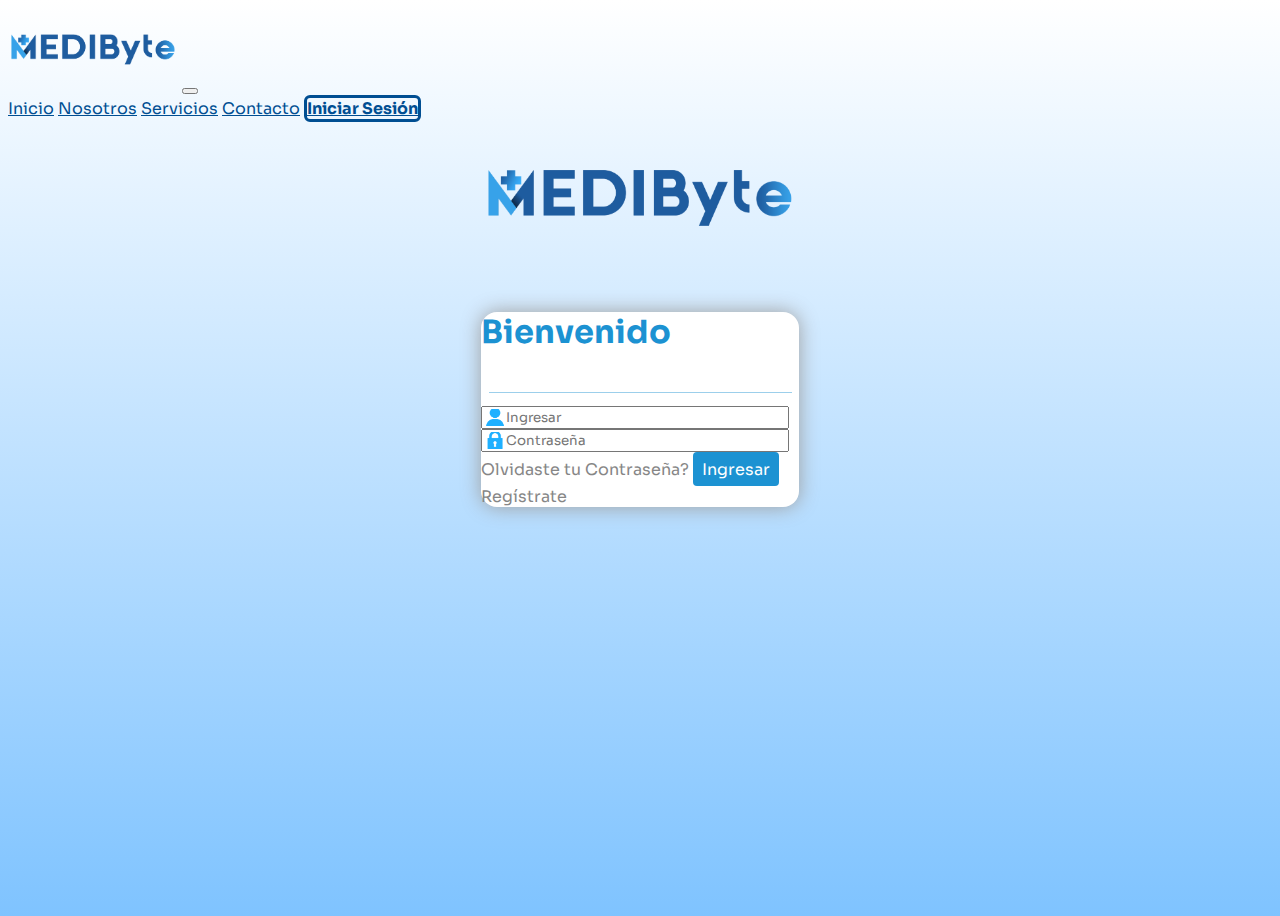
==== login.html @ 317fb3f7 "Commit tras merge de feature/brayan4, formulario contacto" ====
<!doctype html>
<html lang="en">
  <head>
    <!-- Required meta tags -->
    <meta charset="utf-8">
    <meta name="viewport" content="width=device-width, initial-scale=1">
    <link rel="stylesheet" href="assets/styles.css">
    <link rel="shortcut icon" href="assets/logos/logo pagina.png"/>
    <link href="https://cdn.jsdelivr.net/npm/bootstrap@5.0.2/dist/css/bootstrap.min.css" rel="stylesheet" integrity="sha384-EVSTQN3/azprG1Anm3QDgpJLIm9Nao0Yz1ztcQTwFspd3yD65VohhpuuCOmLASjC" crossorigin="anonymous">
    <title>Login MediByte</title>
    <link rel="preconnect" href="https://fonts.googleapis.com">
    <link rel="preconnect" href="https://fonts.gstatic.com" crossorigin>
    <link href="https://fonts.googleapis.com/css2?family=Sora:wght@300;400&display=swap" rel="stylesheet">
  </head>
<body class="bgbody">
    
 <!-- Navbar -->
 <nav class="navbar navbar-expand-lg navbar-light bg-light d-flex p-0 fixed-top">
         
  <a class="navbar-brand ms-5 p-0" href="#"><img src="assets/logos/MediByte2.png" alt="logo" width="170px"></a>

  

  <button class="navbar-toggler me-3" type=button data-bs-toggle="collapse" data-bs-target="#navbarNavAltMarkup" aria-controls="navbarNavAltMarkup" aria-expanded="false" aria-label="Toggle navigation">
    <span class="navbar-toggler-icon"></span>
  </button>
   

  <div class="collapse navbar-collapse ms-4 me-4 links-navbar pt-3 pb-2 justify-content-end" id="navbarNavAltMarkup">
    <div class="navbar-nav">
      <a class="nav-link underline" aria-current="page" href="index.html">Inicio</a>
      <a class="nav-link underline" href="#nosotros">Nosotros</a>
      <a class="nav-link underline" href="#servicios">Servicios</a>
      <a class="nav-link underline me-3" href="#contacto">Contacto</a>
      <a class="nav-link navbar-btn text-center" href="login.html" target="_blank">Iniciar Sesión</a>
    </div>  
  </div>



</nav>
<!-- Fin de NavBar -------------------------------------------------------------------------------> 

<!-- Login -->
<section class="bglogin" id="inicio">


  <div class="container d-flex justify-content-center">
    <div class="container1 d-flex justify-content-center">
      <img class="img1" src="assets/logos/MediByte.png" alt="Logo">
    </div> 
  </div>

  <div class="container2 m-5 p-5">
    <div class="container2">
      <div class="container2 d-flexjustify-content-center forma1">
        <div class="container d-flex justify-content-center">
            <h3 class="tituloc mt-3">Bienvenido</h3>
        </div>
        <div class="container d-flex justify-content-center">
          <img src="assets/images/linea.png" alt="linealogin" class="linealogin">
        </div>
        <div class="mb-4 d-flex row justify-content-center mt-3">
          <input type="text" class="form-control user_placeholder" placeholder="       Ingresar"> 
        </div>
        <div class="mb-2 d-flex row justify-content-center">
          <input type="password" class="form-control user_placeholder2" placeholder="       Contraseña">
        </div>
        <div class="d-flex justify-content-center">
          <a class="link active mt-4  fc1 ms-0" aria-current="page" href="">Olvidaste tu Contraseña?</a>
          <button type="button" class="btn-login mb-3 ms-3 mt-3" href="?????"><span class="alinear">Ingresar</span></button>
        </div>
        <div class="d-flex justify-content-center">
          <a class="link active mt-0  mb-2 fc1" aria-current="page" href="registro.html">Regístrate</a>
        </div>
      </div>
    </div>
  </div>

</section>

    <script src="https://cdn.jsdelivr.net/npm/bootstrap@5.0.2/dist/js/bootstrap.bundle.min.js" integrity="sha384-MrcW6ZMFYlzcLA8Nl+NtUVF0sA7MsXsP1UyJoMp4YLEuNSfAP+JcXn/tWtIaxVXM" crossorigin="anonymous"></script>

</body>

</html>
---- assets/styles.css ----
*{
/* font-family: 'Poppins', sans-serif; */
font-family: 'Sora', sans-serif !important;
}

.nav-link {
    color: #004E92 !important;
    }
    
    .navbar-btn {
        border: #004E92 solid 0.21rem;
        border-radius: 6px;
        font-weight: bold;
        font-size: 16px;
    }
    
    .navbar-btn:hover {
        border: white solid 0.21rem;
        background-color: #004E92;
        color: white !important;
        border-radius: 6px;
        font-weight: bold;
        font-size: 16px;
    }
    
    .dark-blue {
        background-color: #004E92 !important;
        
    }
    
    .gray{
        color: #81848a;
    }
    
    .image {
        background-image: url('./logos/humanos.jpg');
        background-repeat: no-repeat;
        background-size: 100% 115%;
        opacity: 0.6;
    }
    
    .showcase {
        position: relative;
    }
    
    .center {
        position: absolute;
        bottom: 350px;
         
    }
    
    .increase {
        position: absolute;
        bottom: 40px;
        left: 1px;
    }

    .underline {
        display: inline-block;
        margin-block: 2px;
        position: relative;
    
    }
    .underline::after {
        content: '';
        width: 100%;
        height: 2px;
        background-color: #004E92;
        border-radius: 4px;
        position: absolute;
        left: 0;
        bottom: 0;
        transform: scaleX(0);
        transform-origin: left;
        transition: transform .25s ease;
}
    
    .underline:hover::after {
        transform: scaleX(1);
    }
    
    .title-color {
        color: #004E92;
    }

   /*  .responsive-form {
        width: 350px !important;
    }
 */
    .dark-blue-text {
        color: #004E92;
    }

    .responsive {
        width: max-content;
    }

/*          Brayan Servicios            */
.seccion-parte{
    width: 16rem;
    border-radius: 15px;
    box-shadow: 0px 1px 10px 2px rgba(0, 0, 0, 0.5);
    transition: all 0.3s ease 0s;
}
.seccion-parte:hover{
    transform: scale(1.05);
}

.servicios img{
    width: 13rem;
}

.boton{
    position: relative;
    margin: auto;
    margin-bottom: 1rem;
    padding: 10px 18px;
    transition: all 0.2s ease;
    border: none;
    background: none;
}
 
.boton:before {
    content: "";
    position: absolute;
    top: 0;
    left: 0;
    border-radius: 50px;
    background: #aae8ef;
    width: 41px;
    height: 41px;
    transition: all 0.3s ease;
}
   
.boton span {
    position: relative;
    font-size: 15px;
    font-weight: 700;
    letter-spacing: 0.05em;
    color: #004e92;
}
   
.boton svg {
    position: relative;
    top: 0;
    margin-left: 9px;
    fill: none;
    stroke-linecap: round;
    stroke-linejoin: round;
    stroke: #004e92;
    stroke-width: 2;
    transform: translateX(-5px);
    transition: all 0.3s ease;
}

.boton:hover:before {
    width: 100%;
}
   
.boton:hover svg {
    transform: translateX(0);
}
   
.boton:active {
    transform: scale(0.95);
}


/* cristian */
.bg-1 {
    background-color: #01504A;
}

.mt-10 {
    margin-top: 12rem;
}

.mt-6 {
    margin-top: 7rem;
}

.ms-10 {
    margin-left: 50rem;
}

.me-10 {
    margin-right: 220px !important;
}

.pe-10 {
    padding-right: 5rem !important;
}

.pt-10 {
    padding-top: 5rem !important;
}

.fcblue {
    color: #1c92d2;
}

.fc1 {
    color: #868686 !important;
    text-decoration: none;
}

.fc2 {
    color: #626262 ;
    font-size: 0.9rem;
    text-decoration: none;
}

.fc2color {
    color: #1c92d2;
}

.tituloc {
    color: #1c92d2;
    font-size: 2rem;
}
.tituloc1 {
    color: #1c92d2;
    font-size: 1.3rem;
}

.fs10 {
    font-size: 15px;
}

.btn-login {

    color: white;
    background-color: #1c92d2;
    border: 1px solid transparent;
    padding: 0.350rem 0.50rem;
    font-size: 1rem;
    border-radius: 0.25rem;
}

.form-label {
    display: flex;
    justify-content: center;
    margin-right: 250px;
    color: #01504A;  
}

.form-label2 {
    display: flex;
    justify-content: center;
    margin-right: 290px;
    color: #1c92d2;
}

.form-label3 {
    display: flex;
    justify-content: center;
    margin-right: 290px;
    color: #333333;
}


.form-control {
    width: 300px !important; 
}

.form-control2 {
        display: block;
        width: 430px !important;
        max-width: 100vw;
        min-height: 100vh;
        padding: 0.375rem 0.75rem;
        font-size: 1rem;
        font-weight: 400;
        line-height: 1.5;
        color: #212529;
        background-color: #fff;
        background-clip: padding-box;
        border: 1px solid #ced4da;
        -webkit-appearance: none;
           -moz-appearance: none;
                appearance: none;
        border-radius: 0.25rem;
        -webkit-transition: border-color 0.15s ease-in-out, -webkit-box-shadow 0.15s ease-in-out;
        transition: border-color 0.15s ease-in-out, -webkit-box-shadow 0.15s ease-in-out;
        transition: border-color 0.15s ease-in-out, box-shadow 0.15s ease-in-out;
        transition: border-color 0.15s ease-in-out, box-shadow 0.15s ease-in-out, -webkit-box-shadow 0.15s ease-in-out;
}


.forma1 {
    width: min-content !important;
    border-radius: 1rem;
    background-color: rgb(255, 255, 255);
    box-shadow: 0px 0px 20px #9f9f9f;
}



.forma2 {
    width: 30rem !important;
    border-radius: 0.5rem;
    background-color: rgb(255, 255, 255);
    box-shadow: 0px 0px 20px #9f9f9f;
}

.forma3 {
    width: 40rem !important;
    border-radius: 0.5rem;
    background-color: rgb(255, 255, 255);
    box-shadow: 0px 0px 20px #9f9f9f;
}

.btncg {
    border-radius: 5px;
    color: white;
    background-color: transparent;
    border-style: solid;
    border-color: white;
}

.user_placeholder::placeholder {
    background-image: url(icons/user.png);
    background-size: 20px 20px;
    background-repeat: no-repeat;
    background-position: left center;
    
}

.user_placeholder2::placeholder {
    background-image: url(icons/lock.png);
    background-size: 20px 20px;
    background-repeat: no-repeat;
    background-position: left center;
    
}

.logologin {
    
    width: 80px !important;
    max-width: 1000px;
    min-width: 500px !important;
    margin: auto;
}
.linearegistro {
    width: 118%;
}

@media (max-width: 1200px){

    .logologin {
        display:contents;
        justify-content: center;
    }
}

.img1 {
    max-width: 100%;
}

.container1 {
    width: 25%;
    margin: 0 auto;
}

.container2 {
    width: 100%;
    margin: 0 auto;

}


.linealogin {
    height: 17px !important;
    
}

.ms-11 {
    margin-left: 2rem !important;
}


.bgbody {
  /* background: url(/Medibyte/assets/images/backgrounds/background.jpg) no-repeat center center fixed; */
  -webkit-background-size: cover;
  -moz-background-size: cover;
  background-size: cover;
  -o-background-size: cover;
  background-repeat: no-repeat;
  background-image: linear-gradient(        
    0deg,
  rgba(0, 136, 255, 0.5),  
  rgba(255, 255, 255, 0.603)
  );
  max-width: 100vw;
  min-height: 100vh;
}


/* Danilo */

.nav-link {
    color: #004E92 !important;
    }
    
.navbar-btn {
    border: #004E92 solid 0.21rem;
    border-radius: 6px;
    font-weight: bold;
    font-size: 16px;
}
    
.navbar-btn:hover {
    border: white solid 0.21rem;
    background-color: #004E92;
    color: white !important;
    border-radius: 6px;
    font-weight: bold;
    font-size: 16px;
}

  .banner-nav {
    background-color: #004e92;
 }
 
 .texto{
  color: #004e92;
  margin: 2rem 0 0 2rem;
 }
 
 .bike {
     text-align: center;
     color: #aad8ef;
     font-size: 1.5rem;
 
 }
 
 .rating {
     unicode-bidi: bidi-override;
     direction: rtl;
   }
   .rating > span:hover:before,
   .rating > span:hover ~ span:before {
      content: "\2605";
      position: absolute;
   }
 .card{
  margin: 3rem 0 0 3rem;
  box-shadow: 0px 1px 10px rgba(0,0,0,0.2);
  transition:all 400ms ease;
  cursor: default;
 }
 
 .card:hover {
 box-shadow: 5px 5px 20px rgba(0,0,0,0.4);
 transform: translateY(-3%);
 }
 
 .card-body {
       background-color: #aad8ef;
   }
 
 .card-title{
     color: #004e92;
 }

/*  Testimonios  */
.testimonios{
    color: #999;
	font-size: 14px;
}
.testimonios h2 {
	position: relative;
}
.testimonios h2::after {
	content: "";
	width: 140px;
	position: absolute;
	margin: 0 auto;
	height: 3px;
	background: #1c92d2;
	left: 0;
	right: 0;
	bottom: -10px;
    opacity: .8;
}

.testimonios .carousel-item .img-box{
	width: 135px;
	height: 135px;
	margin: 0 auto;
	padding: 5px;
	border: 1px solid #ddd;
	border-radius: 50%;
}
.testimonios .carousel-item .img-box img {
	width: 100%;
	height: 100%;
	border-radius: 50%;
}
.testimonios .carousel-item .test{
    width: 75%;
}
.testimonios .overview {	
	font-style: italic;
}
.testimonios .overview b {
	color: #1c92d2;
}
.testimonios .carousel-control-prev-icon, .testimonios .carousel-control-next-icon{
    background-image: none;
}
button img{
    filter: invert(21%) sepia(88%) saturate(1733%) hue-rotate(190deg) brightness(87%) contrast(102%);
}
/* Páginas de Servicio Control y Servicio Citas */
.fix-fixed-top {
    height: 5rem;
}
/*Estilos de ServicioCitas*/

.table-infox {
    --bs-table-bg: #aad8ef;/* #cff4fc */
    --bs-table-striped-bg: #c5e8ef;
    --bs-table-striped-color: #000;
    --bs-table-active-bg: #badce3;
    --bs-table-active-color: #000;
    --bs-table-hover-bg: #bfe2e9;
    --bs-table-hover-color: #000;
    color: #000;
    border-color: #badce3;
  }

  .table-warningx {
    --bs-table-bg: #f2fcfe;/* #cff4fc */
    --bs-table-striped-bg: #c5e8ef;
    --bs-table-striped-color: #000;
    --bs-table-active-bg: #badce3;
    --bs-table-active-color: #000;
    --bs-table-hover-bg: #bfe2e9;
    --bs-table-hover-color: #000;
    color: #000;
    border-color: #badce3;
  }

  /*Estilos ServicioCompra */

/* <!-- #1c92d2 -->
<!-- #004e92 --> */


/* Formulario de Contacto Brayan*/
.contacto-form input, .contacto-form textarea{
    border: 1px solid #ced4da;
    border-radius: .3rem;
    outline: none;
}
.contacto-info .icon-info{
    filter: invert(17%) sepia(32%) saturate(6868%) hue-rotate(195deg) brightness(96%) contrast(101%);
}
.contacto-form button{
    background: none;
    border: none;
    cursor: pointer;
    position: relative;
}
.contacto-form button::after{
    content: "";
    position: absolute;
    left: 0;
    right: 0;
    bottom: 0;
    margin: auto;
    width: 20%;
    height: 2px;
    background: #004E92;
    border-radius: 50px;
    transform: translateY(5px);
    transition: .25s ease;
}
.contacto-form button:hover::after{
    width: 100%;
}

.mapa iframe{
    width: 100%;
}
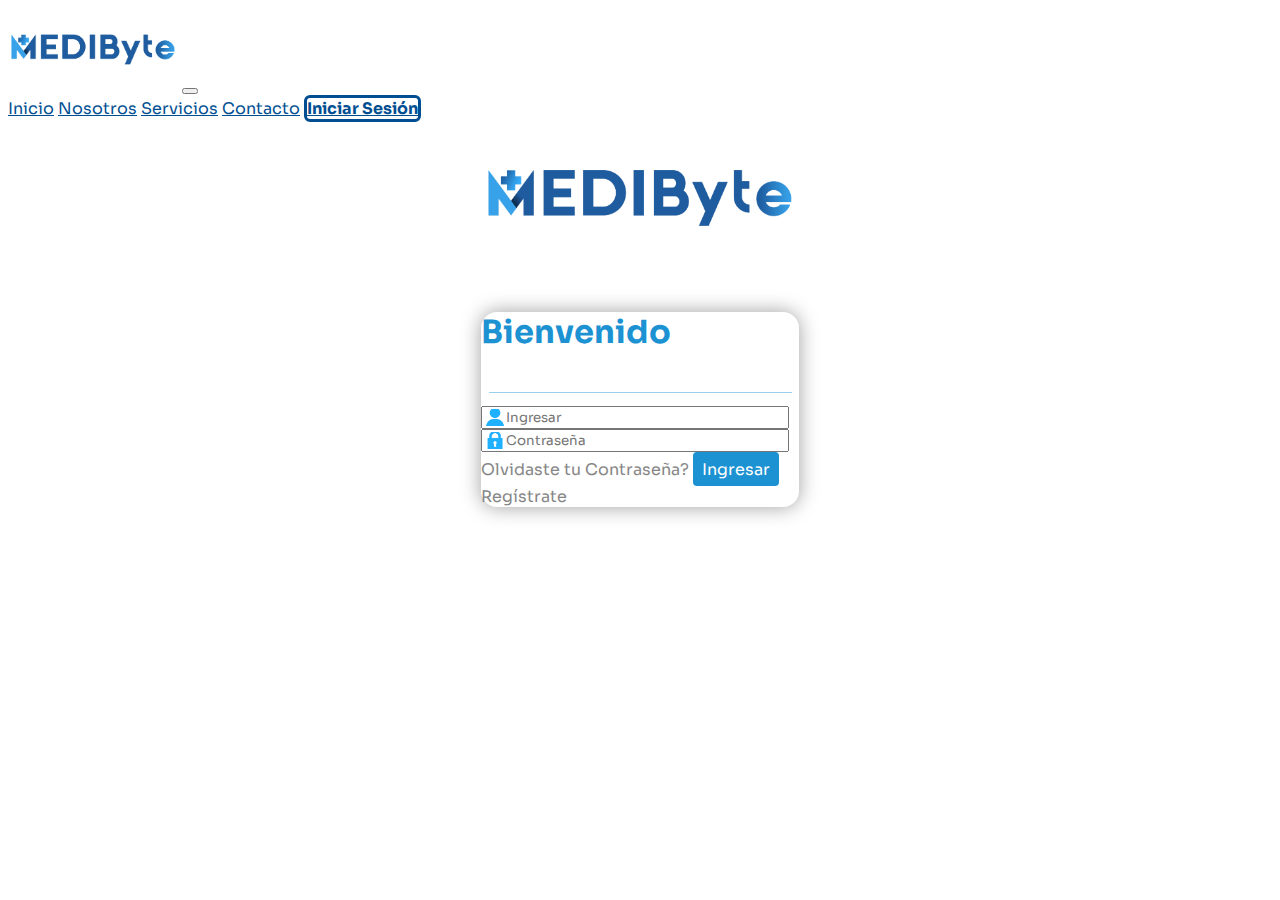
==== commit 48a1df73: "Commit cambios generales, login" ====
--- a/login.html
+++ b/login.html
@@ -1,86 +1,126 @@
-<!doctype html>
+<!DOCTYPE html>
 <html lang="en">
   <head>
-    <!-- Required meta tags -->
-    <meta charset="utf-8">
-    <meta name="viewport" content="width=device-width, initial-scale=1">
-    <link rel="stylesheet" href="assets/styles.css">
-    <link rel="shortcut icon" href="assets/logos/logo pagina.png"/>
-    <link href="https://cdn.jsdelivr.net/npm/bootstrap@5.0.2/dist/css/bootstrap.min.css" rel="stylesheet" integrity="sha384-EVSTQN3/azprG1Anm3QDgpJLIm9Nao0Yz1ztcQTwFspd3yD65VohhpuuCOmLASjC" crossorigin="anonymous">
+    <meta charset="utf-8" />
+    <meta name="viewport" content="width=device-width, initial-scale=1" />
+    <link rel="stylesheet" href="assets/styles.css" />
+    <link rel="shortcut icon" href="assets/logos/logo pagina.png" />
+    <link
+      href="https://cdn.jsdelivr.net/npm/bootstrap@5.0.2/dist/css/bootstrap.min.css"
+      rel="stylesheet"
+      integrity="sha384-EVSTQN3/azprG1Anm3QDgpJLIm9Nao0Yz1ztcQTwFspd3yD65VohhpuuCOmLASjC"
+      crossorigin="anonymous"
+    />
     <title>Login MediByte</title>
-    <link rel="preconnect" href="https://fonts.googleapis.com">
-    <link rel="preconnect" href="https://fonts.gstatic.com" crossorigin>
-    <link href="https://fonts.googleapis.com/css2?family=Sora:wght@300;400&display=swap" rel="stylesheet">
+    <link rel="preconnect" href="https://fonts.googleapis.com" />
+    <link rel="preconnect" href="https://fonts.gstatic.com" crossorigin />
+    <link
+      href="https://fonts.googleapis.com/css2?family=Sora:wght@300;400&display=swap"
+      rel="stylesheet"
+    />
   </head>
-<body class="bgbody">
-    
- <!-- Navbar -->
- <nav class="navbar navbar-expand-lg navbar-light bg-light d-flex p-0 fixed-top">
-         
-  <a class="navbar-brand ms-5 p-0" href="#"><img src="assets/logos/MediByte2.png" alt="logo" width="170px"></a>
-
-  
-
-  <button class="navbar-toggler me-3" type=button data-bs-toggle="collapse" data-bs-target="#navbarNavAltMarkup" aria-controls="navbarNavAltMarkup" aria-expanded="false" aria-label="Toggle navigation">
-    <span class="navbar-toggler-icon"></span>
-  </button>
-   
-
-  <div class="collapse navbar-collapse ms-4 me-4 links-navbar pt-3 pb-2 justify-content-end" id="navbarNavAltMarkup">
-    <div class="navbar-nav">
-      <a class="nav-link underline" aria-current="page" href="index.html">Inicio</a>
-      <a class="nav-link underline" href="#nosotros">Nosotros</a>
-      <a class="nav-link underline" href="#servicios">Servicios</a>
-      <a class="nav-link underline me-3" href="#contacto">Contacto</a>
-      <a class="nav-link navbar-btn text-center" href="login.html" target="_blank">Iniciar Sesión</a>
-    </div>  
-  </div>
-
-
-
-</nav>
-<!-- Fin de NavBar -------------------------------------------------------------------------------> 
-
-<!-- Login -->
-<section class="bglogin" id="inicio">
-
-
-  <div class="container d-flex justify-content-center">
-    <div class="container1 d-flex justify-content-center">
-      <img class="img1" src="assets/logos/MediByte.png" alt="Logo">
-    </div> 
-  </div>
-
-  <div class="container2 m-5 p-5">
-    <div class="container2">
-      <div class="container2 d-flexjustify-content-center forma1">
-        <div class="container d-flex justify-content-center">
-            <h3 class="tituloc mt-3">Bienvenido</h3>
-        </div>
-        <div class="container d-flex justify-content-center">
-          <img src="assets/images/linea.png" alt="linealogin" class="linealogin">
-        </div>
-        <div class="mb-4 d-flex row justify-content-center mt-3">
-          <input type="text" class="form-control user_placeholder" placeholder="       Ingresar"> 
-        </div>
-        <div class="mb-2 d-flex row justify-content-center">
-          <input type="password" class="form-control user_placeholder2" placeholder="       Contraseña">
-        </div>
-        <div class="d-flex justify-content-center">
-          <a class="link active mt-4  fc1 ms-0" aria-current="page" href="">Olvidaste tu Contraseña?</a>
-          <button type="button" class="btn-login mb-3 ms-3 mt-3" href="?????"><span class="alinear">Ingresar</span></button>
-        </div>
-        <div class="d-flex justify-content-center">
-          <a class="link active mt-0  mb-2 fc1" aria-current="page" href="registro.html">Regístrate</a>
+  <body>
+    <!-- Navbar -->
+    <nav
+      class="navbar navbar-expand-lg navbar-light bg-light d-flex p-0 fixed-top"
+    >
+      <a class="navbar-brand ms-5 p-0" href="#"
+        ><img src="assets/logos/MediByte2.png" alt="logo" width="170px"
+      /></a>
+      <button
+        class="navbar-toggler me-3"
+        type="button"
+        data-bs-toggle="collapse"
+        data-bs-target="#navbarNavAltMarkup"
+        aria-controls="navbarNavAltMarkup"
+        aria-expanded="false"
+        aria-label="Toggle navigation"
+      >
+        <span class="navbar-toggler-icon"></span>
+      </button>
+      <div
+        class="collapse navbar-collapse ms-4 me-4 links-navbar pt-3 pb-2 justify-content-end"
+        id="navbarNavAltMarkup"
+      >
+        <div class="navbar-nav">
+          <a class="nav-link underline" aria-current="page" href="index.html"
+            >Inicio</a
+          >
+          <a class="nav-link underline" href="#nosotros">Nosotros</a>
+          <a class="nav-link underline" href="#servicios">Servicios</a>
+          <a class="nav-link underline me-3" href="#contacto">Contacto</a>
+          <a
+            class="nav-link navbar-btn text-center"
+            href="login.html"
+            target="_blank"
+            >Iniciar Sesión</a
+          >
         </div>
       </div>
-    </div>
-  </div>
-
-</section>
-
-    <script src="https://cdn.jsdelivr.net/npm/bootstrap@5.0.2/dist/js/bootstrap.bundle.min.js" integrity="sha384-MrcW6ZMFYlzcLA8Nl+NtUVF0sA7MsXsP1UyJoMp4YLEuNSfAP+JcXn/tWtIaxVXM" crossorigin="anonymous"></script>
-
-</body>
-
-</html>+    </nav>
+    <!-- Fin de NavBar ------------------------------------------------------------------------------->
+    <!-- Login -->
+    <section id="inicio">
+      <div class="container d-flex justify-content-center pt-5">
+        <div class="container1 d-flex justify-content-center">
+          <img class="img1" src="assets/logos/MediByte.png" alt="Logo" />
+        </div>
+      </div>
+      <div class="container2">
+        <div class="container2">
+          <div class="container2 d-flexjustify-content-center forma1">
+            <div class="container d-flex justify-content-center">
+              <h3 class="tituloc mt-3">Bienvenido</h3>
+            </div>
+            <div class="container d-flex justify-content-center">
+              <img
+                src="assets/images/linea.png"
+                alt="linealogin"
+                class="linealogin"
+              />
+            </div>
+            <div class="mb-4 d-flex row justify-content-center mt-3">
+              <input
+                type="text"
+                class="form-control user_placeholder"
+                placeholder="       Ingresar"
+              />
+            </div>
+            <div class="mb-2 d-flex row justify-content-center">
+              <input
+                type="password"
+                class="form-control user_placeholder2"
+                placeholder="       Contraseña"
+              />
+            </div>
+            <div class="d-flex justify-content-center">
+              <a class="link active mt-4 fc1 me-2" aria-current="page" href=""
+                >Olvidaste tu Contraseña?</a
+              >
+              <button
+                type="button"
+                class="btn-login mb-3 ms-0 mt-3"
+                href="?????"
+              >
+                <span class="alinear">Ingresar</span>
+              </button>
+            </div>
+            <div class="d-flex justify-content-center">
+              <a
+                class="link active mt-0 mb-2 fc1"
+                aria-current="page"
+                href="registro.html"
+                >Regístrate</a
+              >
+            </div>
+          </div>
+        </div>
+      </div>
+    </section>
+    <script
+      src="https://cdn.jsdelivr.net/npm/bootstrap@5.0.2/dist/js/bootstrap.bundle.min.js"
+      integrity="sha384-MrcW6ZMFYlzcLA8Nl+NtUVF0sA7MsXsP1UyJoMp4YLEuNSfAP+JcXn/tWtIaxVXM"
+      crossorigin="anonymous"
+    ></script>
+  </body>
+</html>
--- a/assets/styles.css
+++ b/assets/styles.css
@@ -218,6 +218,7 @@
     color: #1c92d2;
     font-size: 2rem;
 }
+
 .tituloc1 {
     color: #1c92d2;
     font-size: 1.3rem;
@@ -260,14 +261,13 @@
 
 
 .form-control {
-    width: 300px !important; 
+    width: 300px !important;
+
 }
 
 .form-control2 {
         display: block;
         width: 430px !important;
-        max-width: 100vw;
-        min-height: 100vh;
         padding: 0.375rem 0.75rem;
         font-size: 1rem;
         font-weight: 400;
@@ -288,11 +288,12 @@
 
 
 .forma1 {
-    width: min-content !important;
+    width: max-content !important;
     border-radius: 1rem;
     background-color: rgb(255, 255, 255);
     box-shadow: 0px 0px 20px #9f9f9f;
 }
+
 
 
 
@@ -331,6 +332,7 @@
     background-size: 20px 20px;
     background-repeat: no-repeat;
     background-position: left center;
+
     
 }
 
@@ -371,30 +373,13 @@
 
 .linealogin {
     height: 17px !important;
-    
+    max-width: 100%;
+    min-height: 100%;
 }
 
 .ms-11 {
     margin-left: 2rem !important;
 }
-
-
-.bgbody {
-  /* background: url(/Medibyte/assets/images/backgrounds/background.jpg) no-repeat center center fixed; */
-  -webkit-background-size: cover;
-  -moz-background-size: cover;
-  background-size: cover;
-  -o-background-size: cover;
-  background-repeat: no-repeat;
-  background-image: linear-gradient(        
-    0deg,
-  rgba(0, 136, 255, 0.5),  
-  rgba(255, 255, 255, 0.603)
-  );
-  max-width: 100vw;
-  min-height: 100vh;
-}
-
 
 /* Danilo */
 
@@ -584,3 +569,9 @@
 .mapa iframe{
     width: 100%;
 }
+.video{
+    margin: auto;
+    width: clamp(20rem, 50vw, 1000px);
+    height: clamp(11.25rem, 28vw, 562px);
+    
+}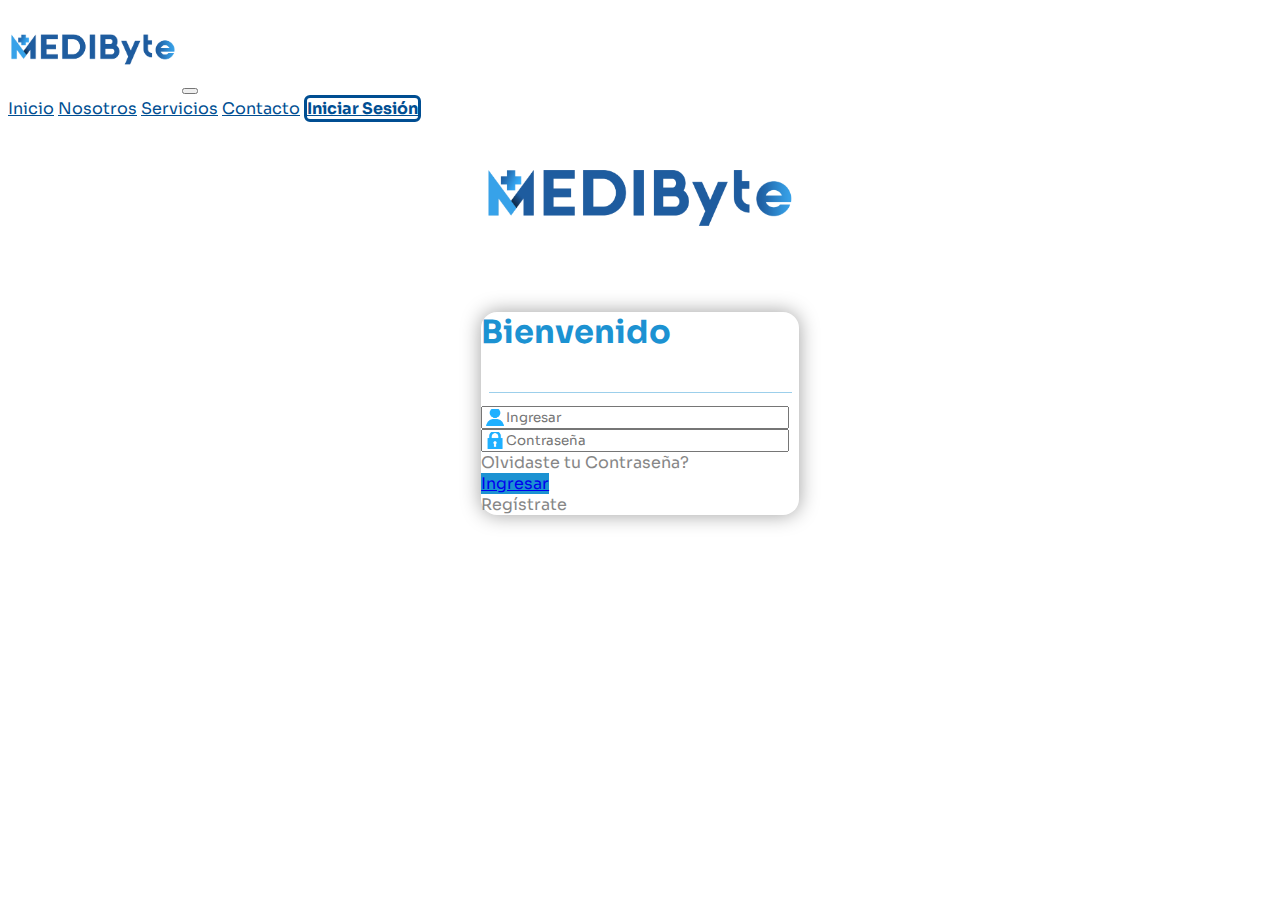
==== commit 217e637c: "(CHANGE) Se cambia Botones de Ingresar y Registro: ahora funcionan" ====
--- a/login.html
+++ b/login.html
@@ -94,16 +94,12 @@
               />
             </div>
             <div class="d-flex justify-content-center">
-              <a class="link active mt-4 fc1 me-2" aria-current="page" href=""
+              <a class="link active mt-4 fc1 me-2" aria-current="page" href="/Medibyte/index.html"
                 >Olvidaste tu Contraseña?</a
               >
-              <button
-                type="button"
-                class="btn-login mb-3 ms-0 mt-3"
-                href="?????"
-              >
-                <span class="alinear">Ingresar</span>
-              </button>
+              <div class="d-flex align-items-center">
+                <a class="btn btn-primary mt-3 mb-2" href="/Medibyte/index.html" role="button">Ingresar</a>
+            </div>
             </div>
             <div class="d-flex justify-content-center">
               <a
--- a/assets/styles.css
+++ b/assets/styles.css
@@ -228,14 +228,8 @@
     font-size: 15px;
 }
 
-.btn-login {
-
-    color: white;
-    background-color: #1c92d2;
-    border: 1px solid transparent;
-    padding: 0.350rem 0.50rem;
-    font-size: 1rem;
-    border-radius: 0.25rem;
+.btn-primary {
+    background-color: #1c92d2 !important;
 }
 
 .form-label {
